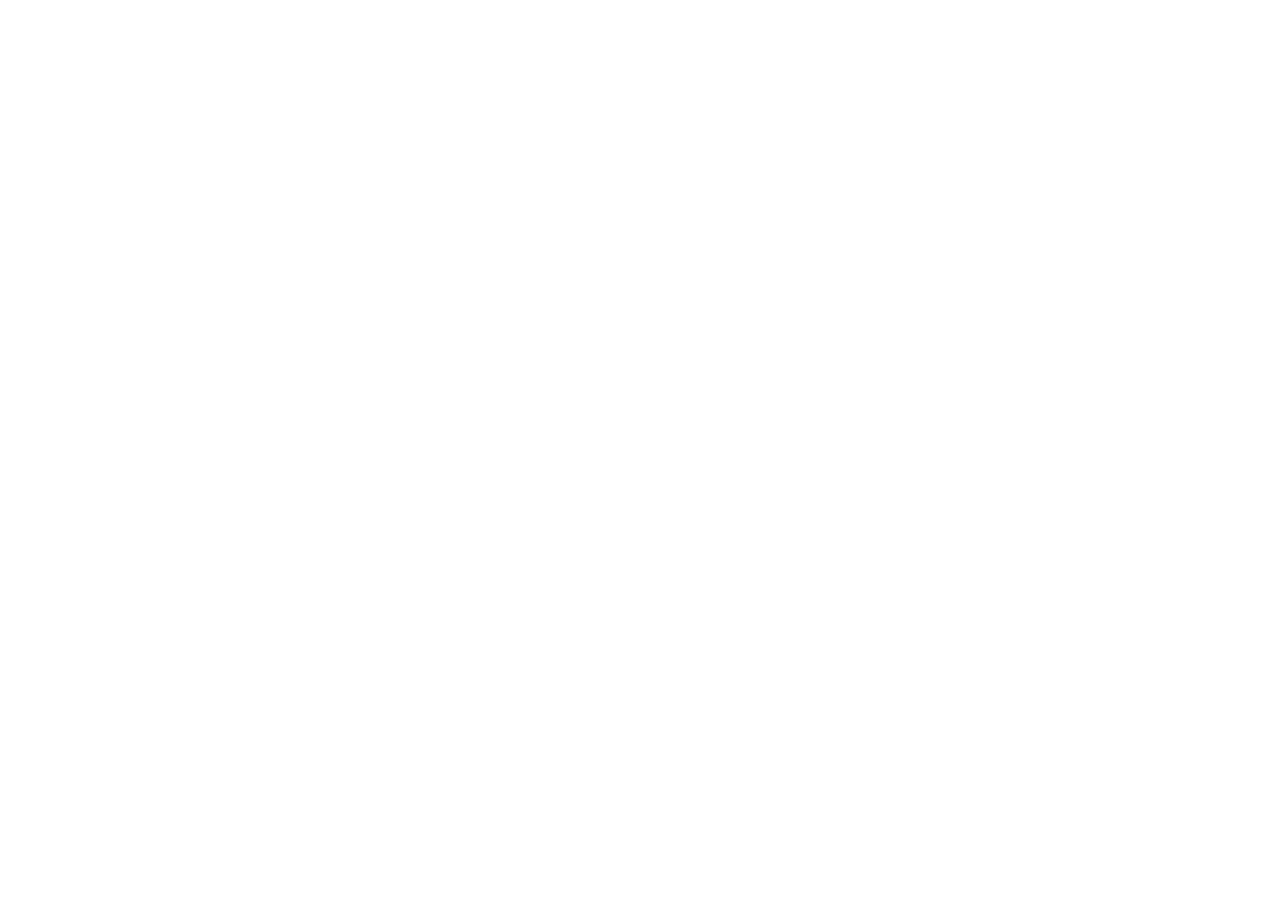
==== grid2.html @ 1c1126c3 "Some new files" ====
<!DOCTYPE html>
<html lang="en">
	<head>
		<meta charset="UTF-8" />
		<meta name="viewport" content="width=device-width, initial-scale=1.0" />
		<link rel="stylesheet" href="grid2.css" />
		<title>Grid Area Shenanigans</title>
	</head>
	<body></body>
</html>
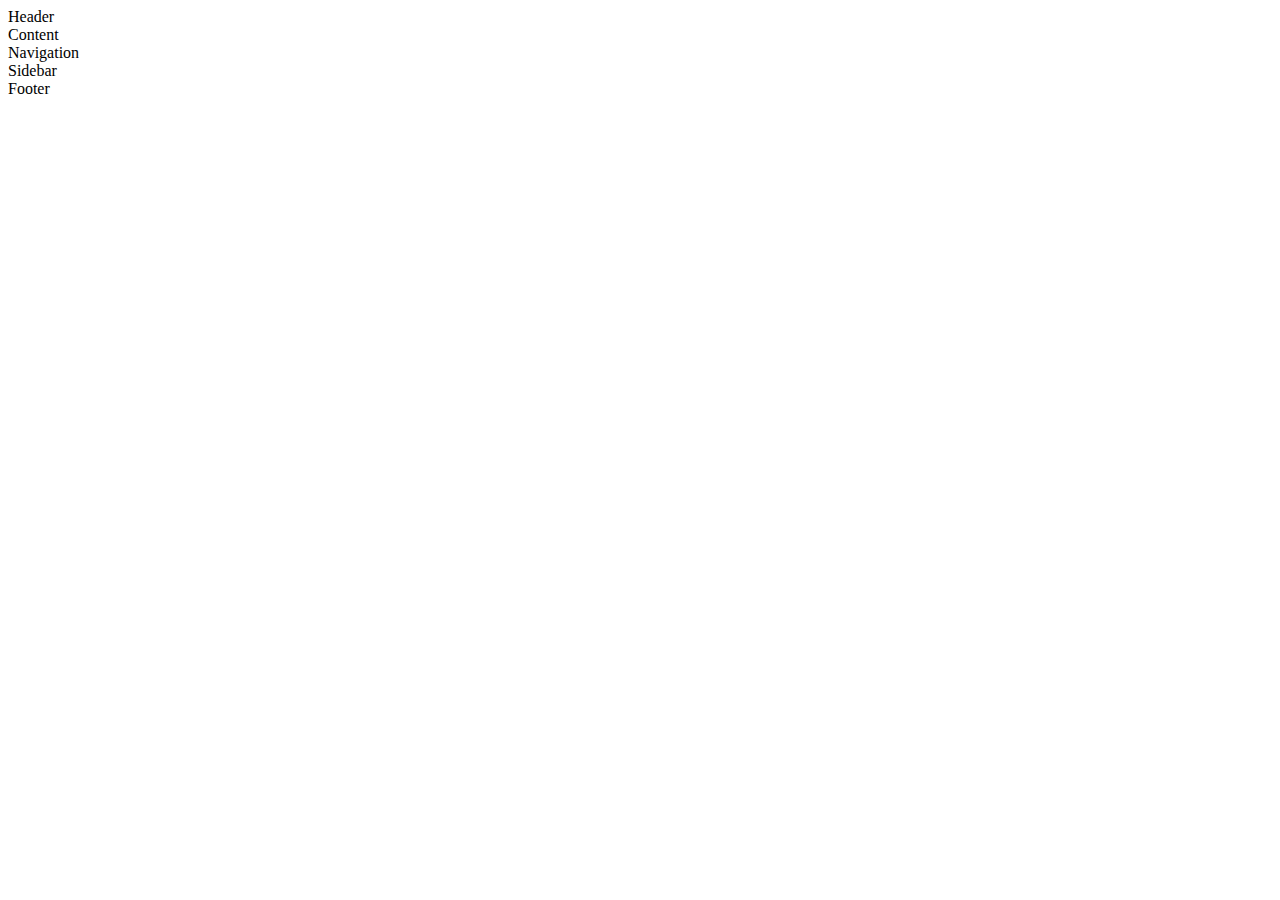
==== commit fb96364a: "Added some markup to the html component" ====
--- a/grid2.html
+++ b/grid2.html
@@ -6,5 +6,11 @@
 		<link rel="stylesheet" href="grid2.css" />
 		<title>Grid Area Shenanigans</title>
 	</head>
-	<body></body>
+	<body>
+		<header>Header</header>
+		<main>Content</main>
+		<nav>Navigation</nav>
+		<aside>Sidebar</aside>
+		<footer>Footer</footer>
+	</body>
 </html>
